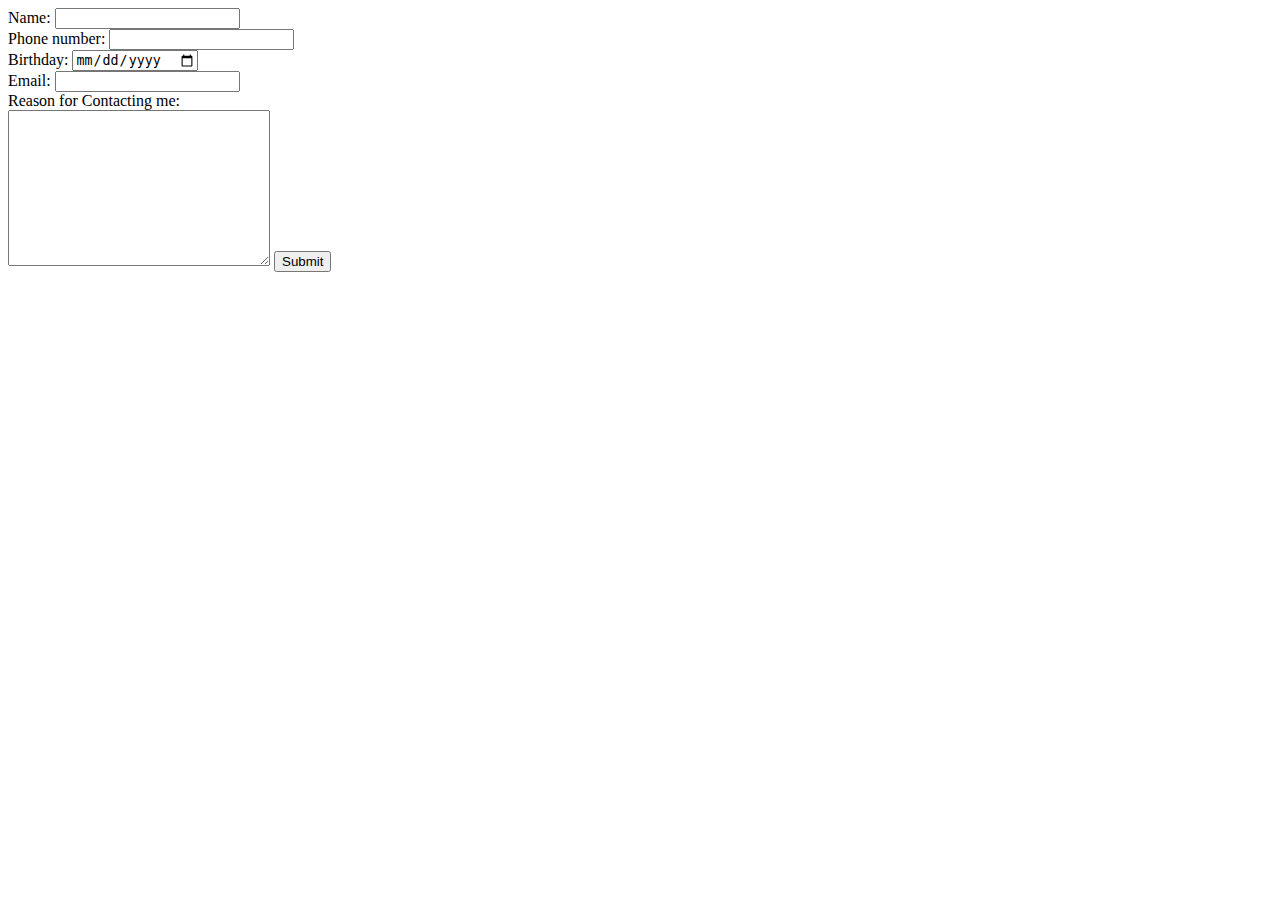
==== contactme.html @ 2bedd478 "Update" ====
<!DOCTYPE html>
<html lang="en" dir="ltr">
  <head>
    <meta charset="utf-8">
    <title>Contact Me</title>
    <link rel="stylesheet" href="css/styles.css">
  </head>
  <body>
    <form action="mailto:kartikgounder@gmail.com" method="post" enctype="text/plain">
      <label>Name:</label>
      <input type="text" name="Name" value="">
      <br>
      <label>Phone number:</label>
      <input type="number" name="Phone Number" value="">
      <br>
      <label>Birthday:</label>
      <input type="date" name="Bday" value="">
      <br>
      <label>Email:</label>
      <input type="email" name="Email" value="">
      <br>
      <label>Reason for Contacting me:</label>
      <br>
      <textarea name="name" rows="10" cols="30"></textarea>
      <input type="submit" name="" value="Submit">
    </form>
  </body>
</html>
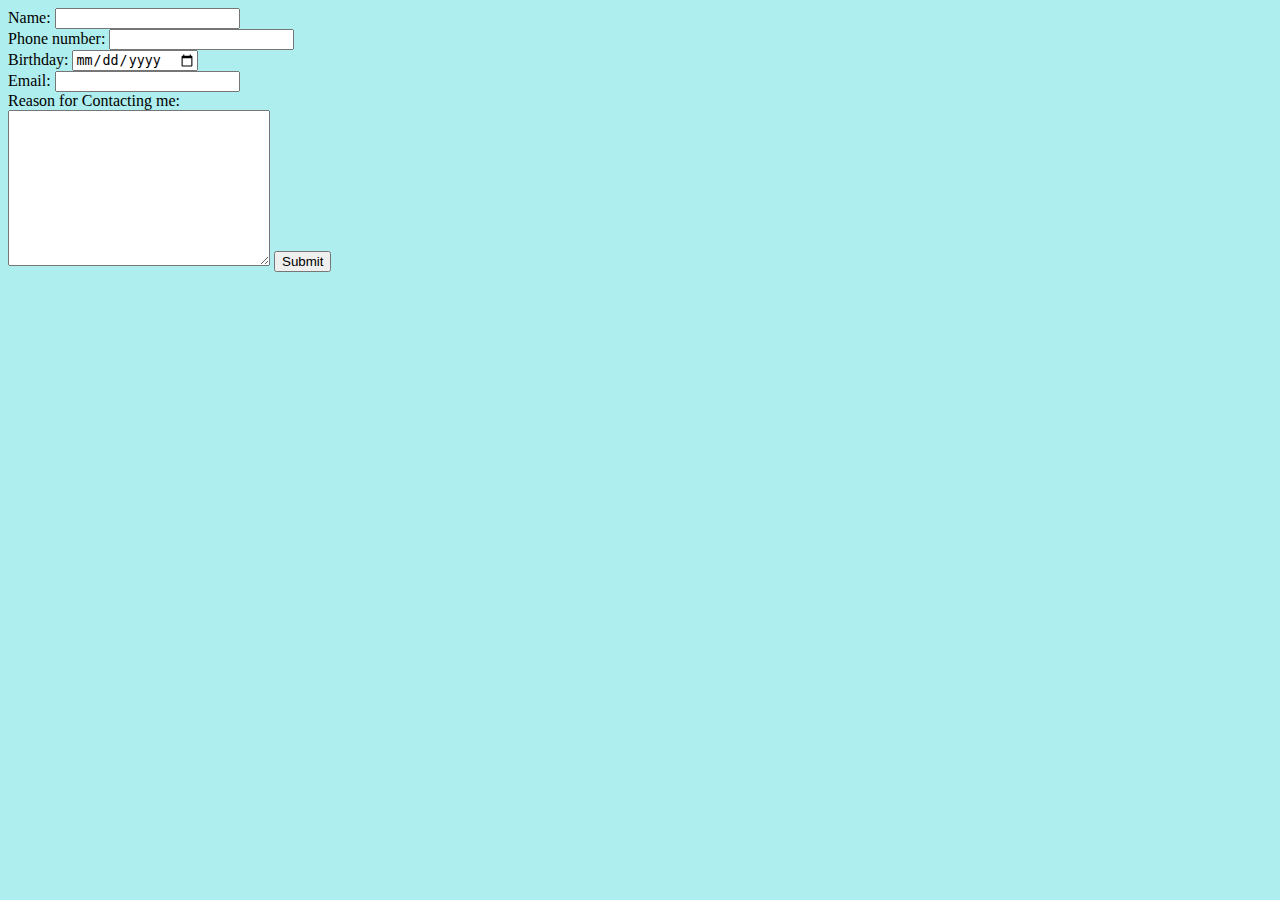
==== commit e84198fa: "basic css and html formatting" ====
--- a/contactme.html
+++ b/contactme.html
@@ -1,28 +1,28 @@
-<!DOCTYPE html>
-<html lang="en" dir="ltr">
-  <head>
-    <meta charset="utf-8">
-    <title>Contact Me</title>
-    <link rel="stylesheet" href="css/styles.css">
-  </head>
-  <body>
-    <form action="mailto:kartikgounder@gmail.com" method="post" enctype="text/plain">
-      <label>Name:</label>
-      <input type="text" name="Name" value="">
-      <br>
-      <label>Phone number:</label>
-      <input type="number" name="Phone Number" value="">
-      <br>
-      <label>Birthday:</label>
-      <input type="date" name="Bday" value="">
-      <br>
-      <label>Email:</label>
-      <input type="email" name="Email" value="">
-      <br>
-      <label>Reason for Contacting me:</label>
-      <br>
-      <textarea name="name" rows="10" cols="30"></textarea>
-      <input type="submit" name="" value="Submit">
-    </form>
-  </body>
-</html>
+<!DOCTYPE html>
+<html lang="en" dir="ltr">
+  <head>
+    <meta charset="utf-8">
+    <title>Contact Me</title>
+    <link rel="stylesheet" href="css/styles.css">
+  </head>
+  <body>
+    <form action="mailto:kartikgounder@gmail.com" method="post" enctype="text/plain">
+      <label>Name:</label>
+      <input type="text" name="Name" value="">
+      <br>
+      <label>Phone number:</label>
+      <input type="number" name="Phone Number" value="">
+      <br>
+      <label>Birthday:</label>
+      <input type="date" name="Bday" value="">
+      <br>
+      <label>Email:</label>
+      <input type="email" name="Email" value="">
+      <br>
+      <label>Reason for Contacting me:</label>
+      <br>
+      <textarea name="name" rows="10" cols="30"></textarea>
+      <input type="submit" name="" value="Submit">
+    </form>
+  </body>
+</html>
--- a/css/styles.css
+++ b/css/styles.css
@@ -0,0 +1,25 @@
+body{
+  background-color: paleturquoise;
+}
+hr{
+  border-style: none;
+  border-bottom: dotted;
+  width: 10%;
+  border-width: 10px;
+  border-color: grey;
+}
+h1{
+  color: #66bfbf;
+}
+/*using a class tag to specify which tag to edit.*/
+.mypic{
+  width: 120px;
+  height: 120px;
+}
+/*Using ID Selectors*/
+#theading{
+  font-size: 20px;
+}
+img:hover{
+  background-color: gold;
+}
